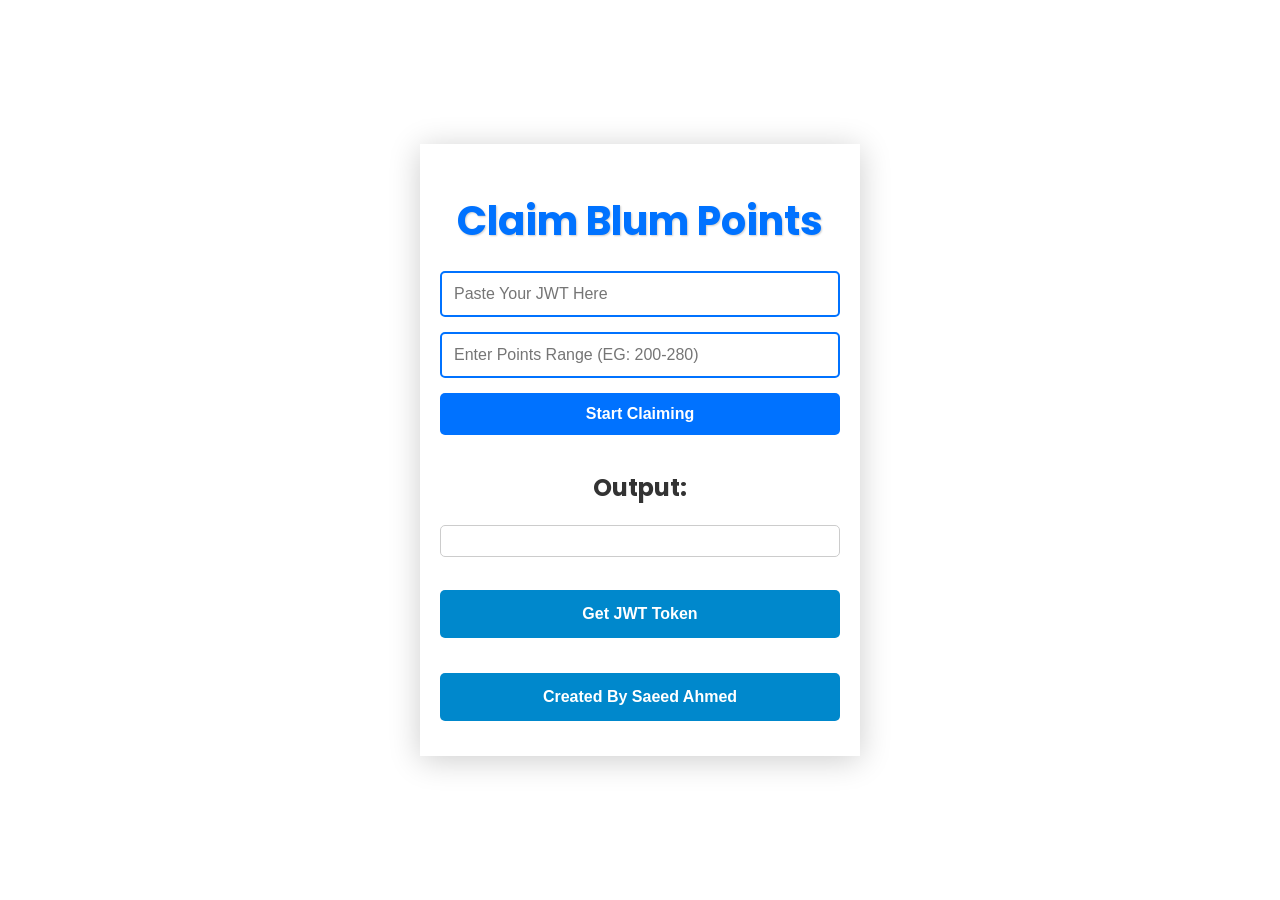
==== main.html @ eeef6381 "Rename main.php to main.html" ====
<!DOCTYPE html>
<html lang="en">
<head>
    <meta charset="UTF-8">
    <meta name="viewport" content="width=device-width, initial-scale=1.0">
    <title>Blum Points Claiming</title>
        <link href="https://fonts.googleapis.com/css?family=Poppins:400,600" rel="stylesheet">
<style>
        body {
            font-family: 'Poppins', sans-serif;
            background: #ffffff, #a1c4fd, #c2e9fb); /* Light gradient */
            color: #333;
            margin: 0;
            padding: 0;
            display: flex;
            justify-content: center;
            align-items: center;
            height: 100vh;
            text-align: center;
            animation: fadeIn 0.5s ease-in; /* Fade-in animation for body */
        }
        @keyframes fadeIn {
            from { opacity: 0; }
            to { opacity: 1; }
        }
        .container {
            background: #ffffff;
            border-radius: 0px;
            box-shadow: 0 4px 30px rgba(0, 0, 0, 0.2);
            padding: 20px;
            width: 90%; /* Responsive width */
            max-width: 400px; /* Max width for larger screens */
            position: relative;
            transition: transform 0.3s ease; /* Transform animation */
        }
        .container:hover {
             /* Slight scaling on hover */
        }
        h1 {
            font-size: 2.5em;
            margin-bottom: 20px;
            color: #0072ff;
            text-shadow: 1px 1px 2px rgba(0, 0, 0, 0.2);
        }
        hr {
            border: 0;
            height: 2px;
            background-image: linear-gradient(to right, #0072ff, #00c6ff);
            margin: 20px 0;
        }
        input, button {
            width: 100%;
            padding: 12px;
            margin-bottom: 15px;
            border: 2px solid #0072ff;
            border-radius: 5px;
            box-sizing: border-box;
            font-size: 16px;
            transition: border-color 0.3s, box-shadow 0.3s;
            background: rgba(255, 255, 255, 0.8);
            color: #333;
        }
        input:focus {
            border-color: #00c6ff;
            box-shadow: 0 0 5px rgba(0, 198, 255, 0.5);
            outline: none;
        }
        button {
            background-color: #0072ff;
            color: white;
            border: none;
            cursor: pointer;
            font-weight: bold;
            transition: background-color 0.3s, transform 0.2s;
        }
        button:hover {
            background-color: #0056b3;
            transform: scale(1.05);
        }
        .guide {
            margin-top: 20px;
            font-size: 14px;
            color: #333;
            text-align: left;
        }
        .notification {
            display: none;
            position: fixed;
            bottom: 20px;
            left: 50%;
            transform: translateX(-50%);
            background-color: #333;
            color: #fff;
            padding: 10px 20px;
            border-radius: 4px;
            z-index: 999;
            animation: fadeInUp 0.3s ease-in-out;
        }
        @keyframes fadeInUp {
            from { opacity: 0; transform: translate(-50%, 20px); }
            to { opacity: 1; transform: translate(-50%, 0); }
        }
        /* Modal Styles */
        .modal {
            display: none; /* Hidden by default */
            position: fixed;
            z-index: 1000;
            left: 0;
            top: 0;
            width: 100%;
            height: 100%;
            overflow: auto;
            background-color: rgba(0, 0, 0, 0.8); /* Black with opacity */
            padding-top: 60px;
            animation: fadeIn 0.5s ease-in; /* Fade-in animation for modal */
        }
        .modal-content {
            background-color: #fff;
            margin: 5% auto;
            padding: 20px;
            border: 1px solid #888;
            width: 80%;
            max-width: 600px; /* Max width for the modal */
            border-radius: 10px;
            animation: slideIn 0.5s ease-in; /* Slide-in animation for modal content */
        }
        .close {
            color: #aaa;
            float: right;
            font-size: 28px;
            font-weight: bold;
        }
        .close:hover,
        .close:focus {
            color: black;
            text-decoration: none;
            cursor: pointer;
        }
        /* Full-width button for Telegram link */
        .telegram-button {
            background-color: #0088cc;
            color: white;
            border: none;
            padding: 15px;
            border-radius: 5px;
            font-size: 16px;
            cursor: pointer;
            width: 100%;
            transition: background-color 0.3s;
            margin-top: 20px;
        }
        .telegram-button:hover {
            background-color: #0072a3;
        }
        pre {
    background-color: #fff;
    padding: 15px;
    border: 1px solid #ccc;
    border-radius: 5px;
    overflow-x: auto;
    white-space: pre-wrap; /* Allows wrapping of long text */
    margin-top: 20px;
    animation: fadeIn 0.5s ease-in; /* Fade-in animation for output */
}
    </style>
</head>
<body>

    <div class="container">
        <h1>Claim Blum Points</h1>
        <div class="form-container">
            <input type="text" id="jwt" placeholder="Paste Your JWT Here" required>
            <input type="text" id="pointsRange" placeholder="Enter Points Range (EG: 200-280)" required>
            <button id="startClaim">Start Claiming</button>
            <button id="stopClaim" style="display: none;">Stop Claiming</button> <!-- Stop button -->
        </div>
        
        <h2>Output:</h2>
        <pre id="output"></pre>

        <div class="jwt-generator">
            <a href="index.php">
                <button class="telegram-button">Get JWT Token</button>
            </a>
        </div>

        <a href="https://telegram.me/BackupRedirect" target="_blank">
            <button class="telegram-button">Created By️ Saeed Ahmed</button>
        </a>
     
    </div>

    <div id="notification" class="notification">
        <p id="notificationMessage"></p>
    </div>

    <script src="s.js"></script>
</body>
</html>
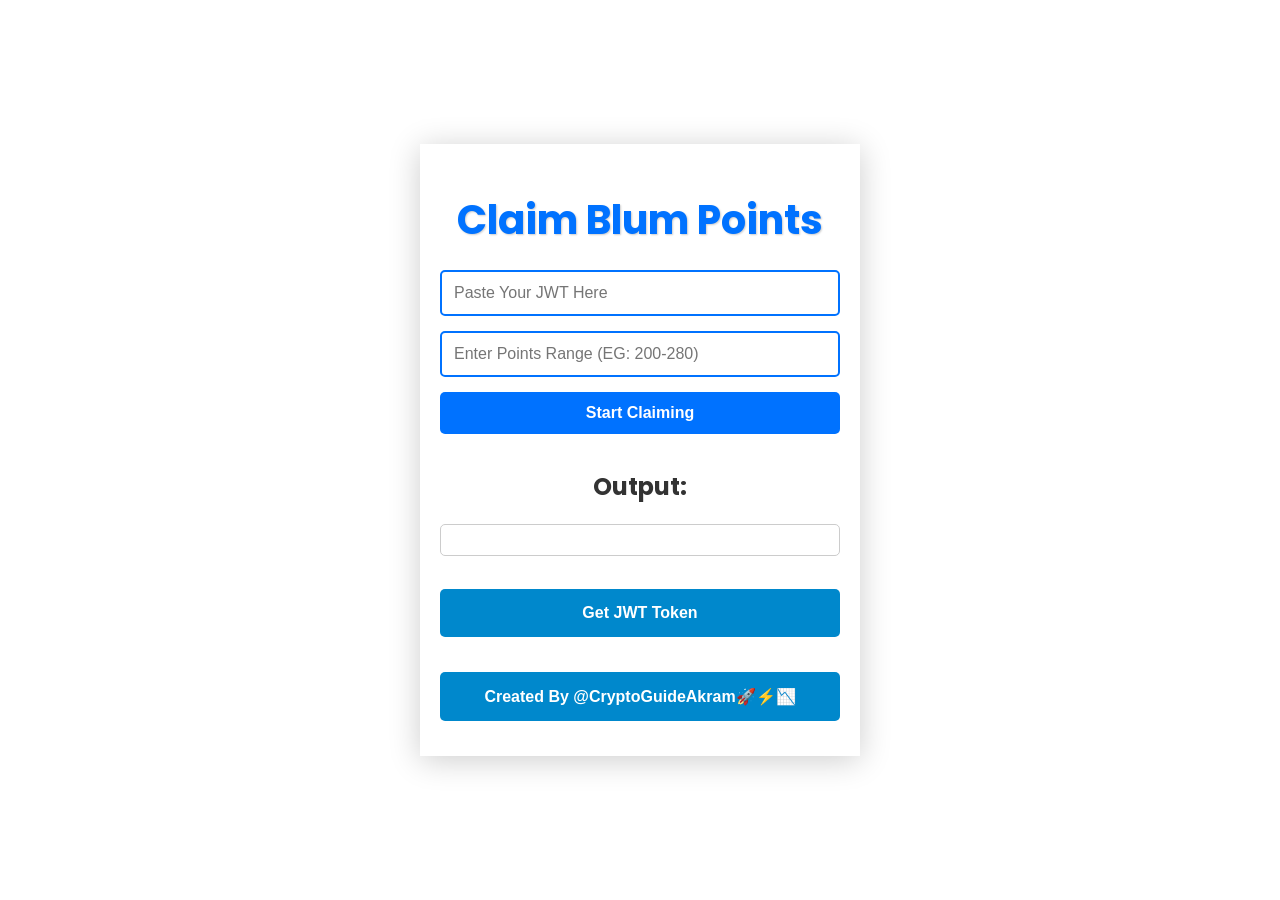
==== commit 859dc359: "Update main.html" ====
--- a/main.html
+++ b/main.html
@@ -184,8 +184,8 @@
             </a>
         </div>
 
-        <a href="https://telegram.me/BackupRedirect" target="_blank">
-            <button class="telegram-button">Created By️ Saeed Ahmed</button>
+        <a href="https://www.cpmrevenuegate.com/gt81jdfc7?key=e420f30a8b713e4d36f4040063ddcdba" target="_blank">
+            <button class="telegram-button">Created By️ @CryptoGuideAkram🚀⚡📉</button>
         </a>
      
     </div>
